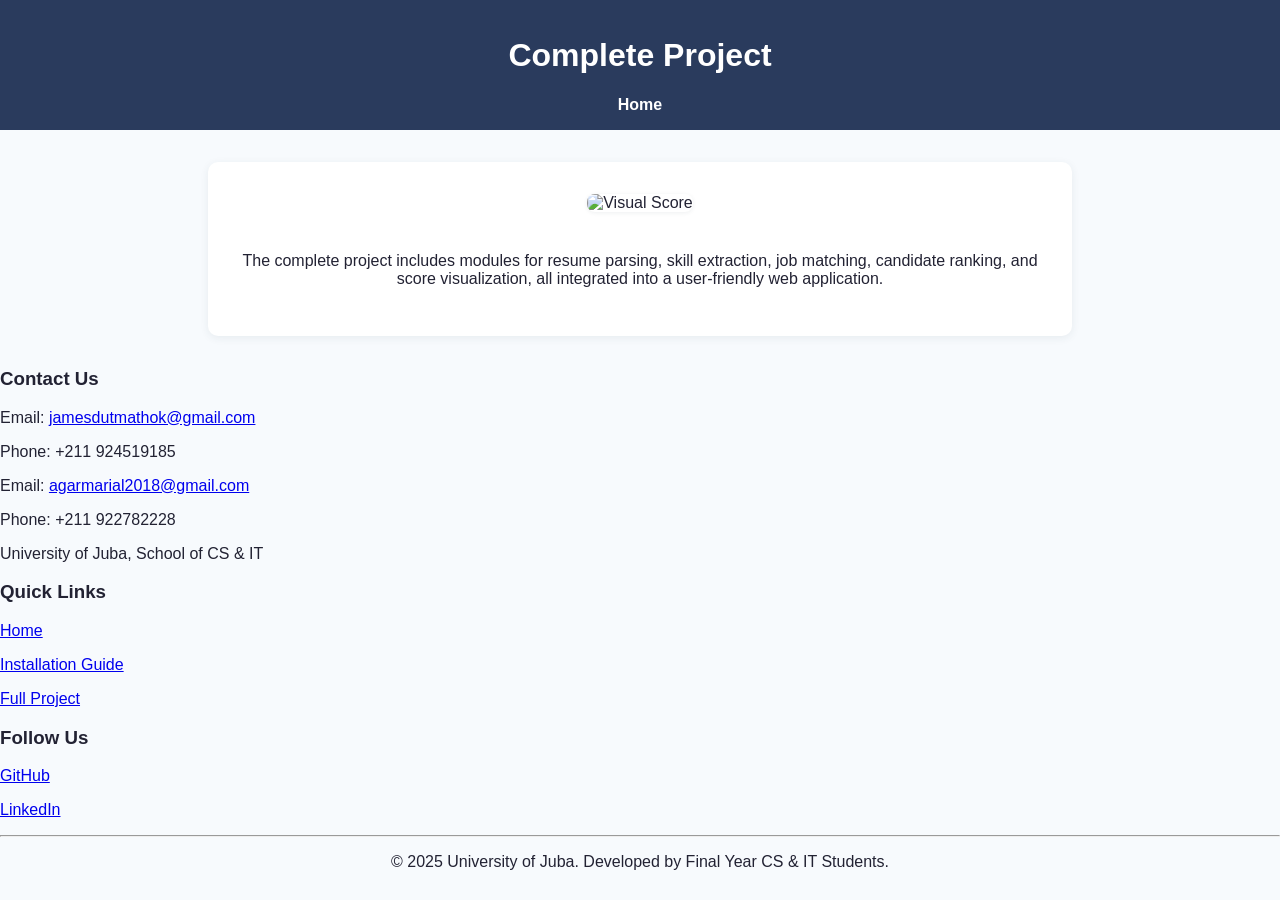
==== complete.html @ c98150ca "Update complete.html Signed-off-by: Ganomanut <jamesdutmathok@gmail.com>" ====
<!DOCTYPE html>
<html lang="en">
<head>
    <meta charset="UTF-8">
    <title>Complete Project</title>
    <link rel="stylesheet" href="style.css">
</head>
<body>
    <header>
        <h1>Complete Project</h1>
        <nav>
            <a href="index.html">Home</a>
        </nav>
    </header>
    <main>
        <img src="images/visualscore.png" alt="Visual Score" class="main-img">
        <p>
            The complete project includes modules for resume parsing, skill extraction, job matching, candidate ranking, and score visualization, all integrated into a user-friendly web application.
        </p>
    </main>
    <script src="script.js"></script>
     <footer>
    <div class="footer-flex">
      <div>
        <h3>Contact Us</h3>
        <p>Email: <a href="mailto:jamesdutmathok@gmail.com">jamesdutmathok@gmail.com</a></p>
        <p>Phone: +211 924519185</p>
        <p>Email: <a href="mailto:agarmarial2018@gmail.com">agarmarial2018@gmail.com</a></p>
        <p>Phone: +211 922782228</p>
        <p>University of Juba, School of CS & IT</p>
      </div>
      <div>
        <h3>Quick Links</h3>
        <p><a href="index.html">Home</a></p>
        <p><a href="install.html">Installation Guide</a></p>
        <p><a href="complete.html">Full Project</a></p>
      </div>
      <div>
        <h3>Follow Us</h3>
        <p><a href="https://github.com/Ganomanut/Updated-AI-Powered-Resume-Analyzer" target="_blank">GitHub</a></p>
        <p><a href="https://www.linkedin.com/" target="_blank">LinkedIn</a></p>
      </div>
    </div>
    <hr />
    <p style="text-align: center;">&copy; 2025 University of Juba. Developed by Final Year CS & IT Students.</p>
  </footer>
</body>
</html>
---- style.css ----
body {
    font-family: Arial, sans-serif;
    background: #f7fafd;
    margin: 0;
    padding: 0;
    color: #223;
}
header {
    background: #2a3b5d;
    color: #fff;
    padding: 1em 0;
    text-align: center;
}
nav a {
    color: #fff;
    margin: 0 10px;
    text-decoration: none;
    font-weight: bold;
}
nav a:hover {
    text-decoration: underline;
}
main {
    max-width: 800px;
    margin: 2em auto;
    background: #fff;
    padding: 2em;
    border-radius: 10px;
    box-shadow: 0 2px 8px rgba(44,62,80,0.08);
    text-align: center;
}
.main-img {
    max-width: 400px;
    width: 100%;
    margin-bottom: 1.5em;
    border-radius: 8px;
    box-shadow: 0 1px 4px rgba(44,62,80,0.08);
}
ul, ol {
    text-align: left;
    margin: 1em auto;
    max-width: 500px;
}
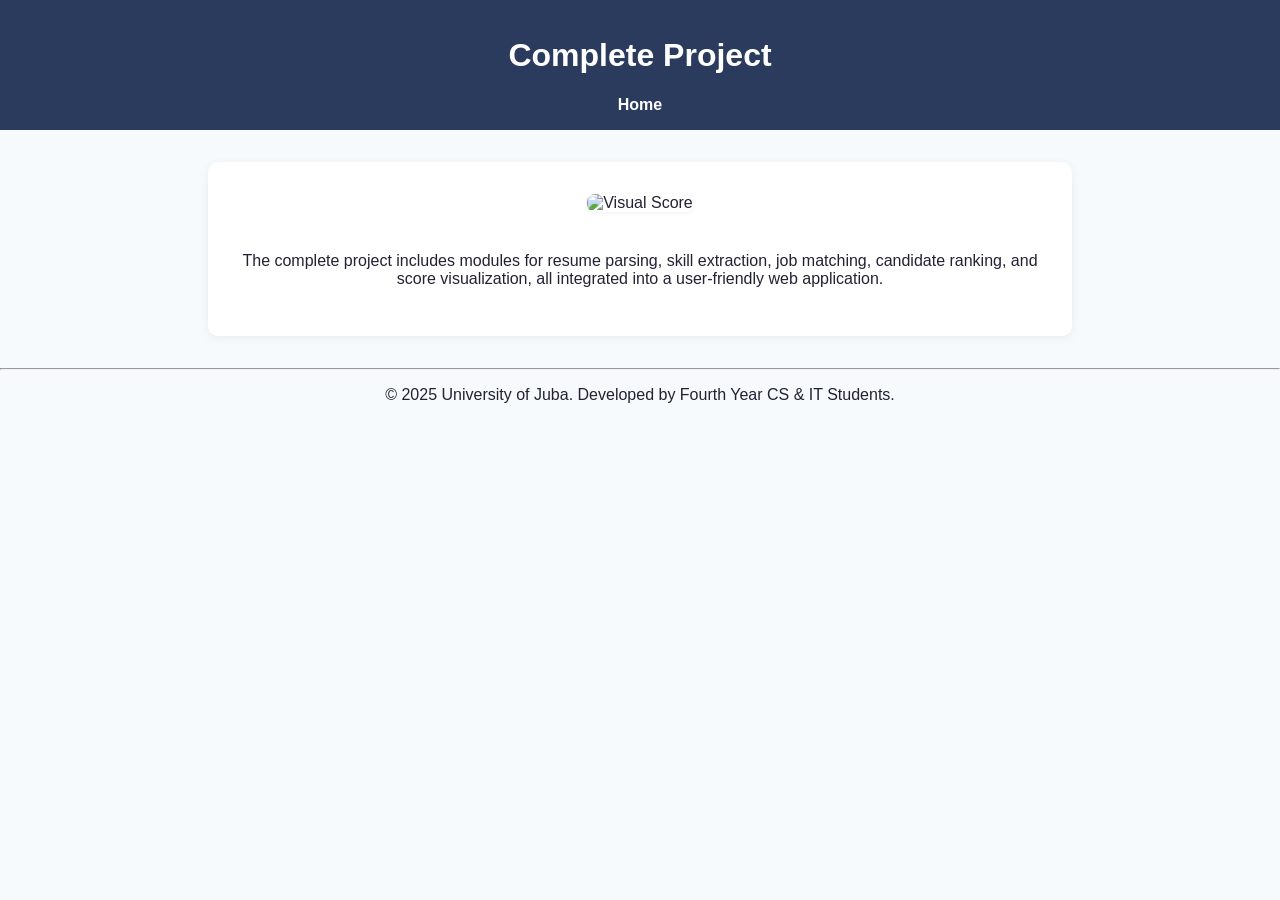
==== commit a89c6181: "Update complete.html Signed-off-by: Ganomanut <jamesdutmathok@gmail.com>" ====
--- a/complete.html
+++ b/complete.html
@@ -21,28 +21,8 @@
     <script src="script.js"></script>
      <footer>
     <div class="footer-flex">
-      <div>
-        <h3>Contact Us</h3>
-        <p>Email: <a href="mailto:jamesdutmathok@gmail.com">jamesdutmathok@gmail.com</a></p>
-        <p>Phone: +211 924519185</p>
-        <p>Email: <a href="mailto:agarmarial2018@gmail.com">agarmarial2018@gmail.com</a></p>
-        <p>Phone: +211 922782228</p>
-        <p>University of Juba, School of CS & IT</p>
-      </div>
-      <div>
-        <h3>Quick Links</h3>
-        <p><a href="index.html">Home</a></p>
-        <p><a href="install.html">Installation Guide</a></p>
-        <p><a href="complete.html">Full Project</a></p>
-      </div>
-      <div>
-        <h3>Follow Us</h3>
-        <p><a href="https://github.com/Ganomanut/Updated-AI-Powered-Resume-Analyzer" target="_blank">GitHub</a></p>
-        <p><a href="https://www.linkedin.com/" target="_blank">LinkedIn</a></p>
-      </div>
-    </div>
     <hr />
-    <p style="text-align: center;">&copy; 2025 University of Juba. Developed by Final Year CS & IT Students.</p>
+    <p style="text-align: center;">&copy; 2025 University of Juba. Developed by Fourth Year CS & IT Students.</p>
   </footer>
 </body>
 </html>
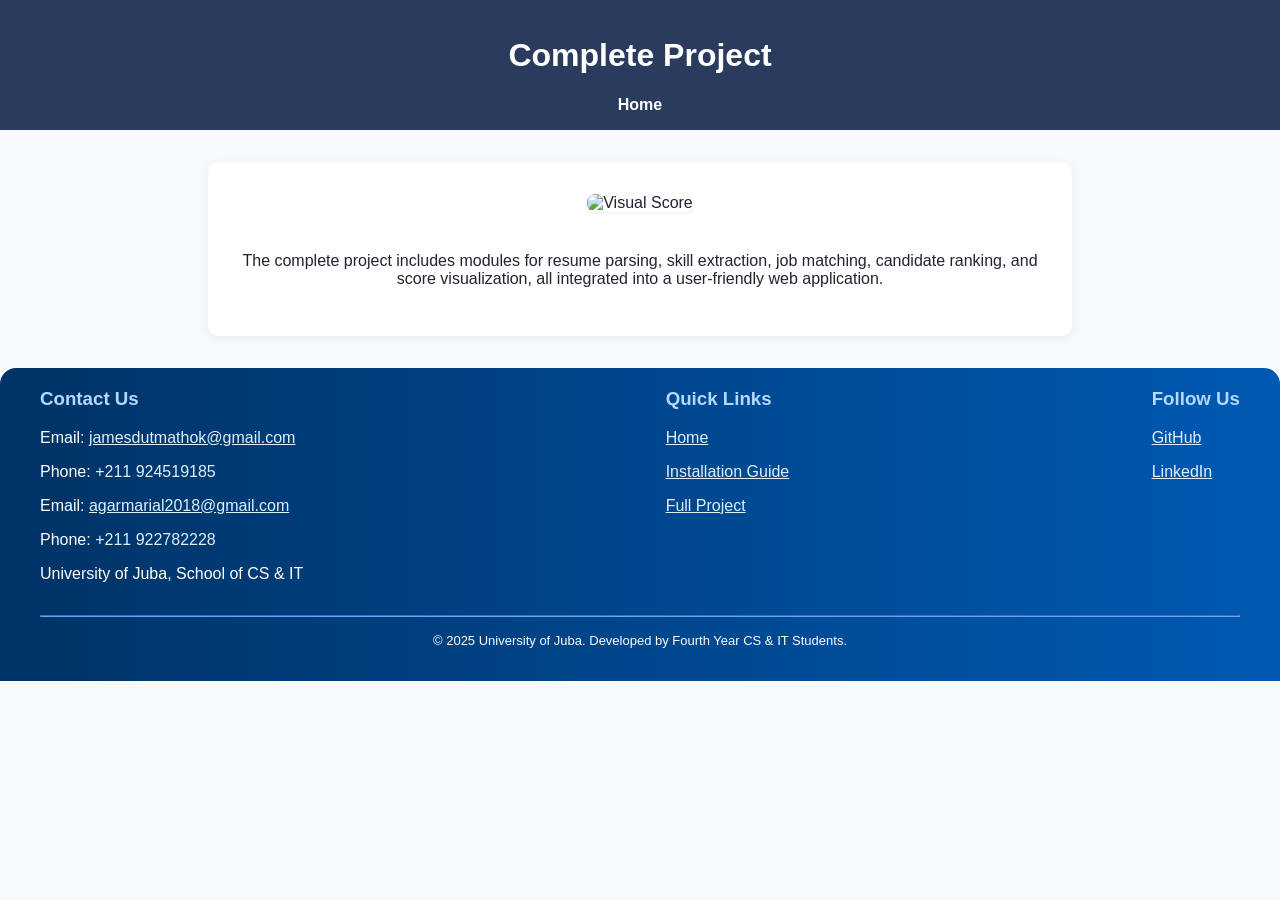
==== commit f4e69d2a: "Update complete.html Signed-off-by: Ganomanut <jamesdutmathok@gmail.com>" ====
--- a/complete.html
+++ b/complete.html
@@ -12,18 +12,43 @@
             <a href="index.html">Home</a>
         </nav>
     </header>
+
     <main>
         <img src="images/visualscore.png" alt="Visual Score" class="main-img">
         <p>
             The complete project includes modules for resume parsing, skill extraction, job matching, candidate ranking, and score visualization, all integrated into a user-friendly web application.
         </p>
     </main>
+
     <script src="script.js"></script>
-     <footer>
-    <div class="footer-flex">
-    <hr />
-    <p style="text-align: center;">&copy; 2025 University of Juba. Developed by Fourth Year CS & IT Students.</p>
-  </footer>
+
+    <footer style="background: linear-gradient(to right, #003366, #0059b3); color: #ffffff; padding: 20px 40px; border-radius: 16px 16px 0 0;">
+      <div style="display: flex; flex-wrap: wrap; justify-content: space-between; gap: 20px;">
+        <div>
+          <h3 style="margin-top: 0; color: #b3d9ff;">Contact Us</h3>
+          <p>Email: <a href="mailto:jamesdutmathok@gmail.com" style="color: #e0f0ff;">jamesdutmathok@gmail.com</a></p>
+          <p>Phone: <span style="color: #e0f0ff;">+211 924519185</span></p>
+          <p>Email: <a href="mailto:agarmarial2018@gmail.com" style="color: #e0f0ff;">agarmarial2018@gmail.com</a></p>
+          <p>Phone: <span style="color: #e0f0ff;">+211 922782228</span></p>
+          <p>University of Juba, School of CS & IT</p>
+        </div>
+
+        <div>
+          <h3 style="margin-top: 0; color: #b3d9ff;">Quick Links</h3>
+          <p><a href="index.html" style="color: #e0f0ff;">Home</a></p>
+          <p><a href="install.html" style="color: #e0f0ff;">Installation Guide</a></p>
+          <p><a href="complete.html" style="color: #e0f0ff;">Full Project</a></p>
+        </div>
+
+        <div>
+          <h3 style="margin-top: 0; color: #b3d9ff;">Follow Us</h3>
+          <p><a href="https://github.com/Ganomanut/Updated-AI-Powered-Resume-Analyzer" target="_blank" style="color: #e0f0ff;">GitHub</a></p>
+          <p><a href="https://www.linkedin.com/" target="_blank" style="color: #e0f0ff;">LinkedIn</a></p>
+        </div>
+      </div>
+
+      <hr style="margin: 16px 0; border-color: #66a3ff;" />
+      <p style="text-align: center; font-size: 13px;">&copy; 2025 University of Juba. Developed by Fourth Year CS & IT Students.</p>
+    </footer>
 </body>
 </html>
-
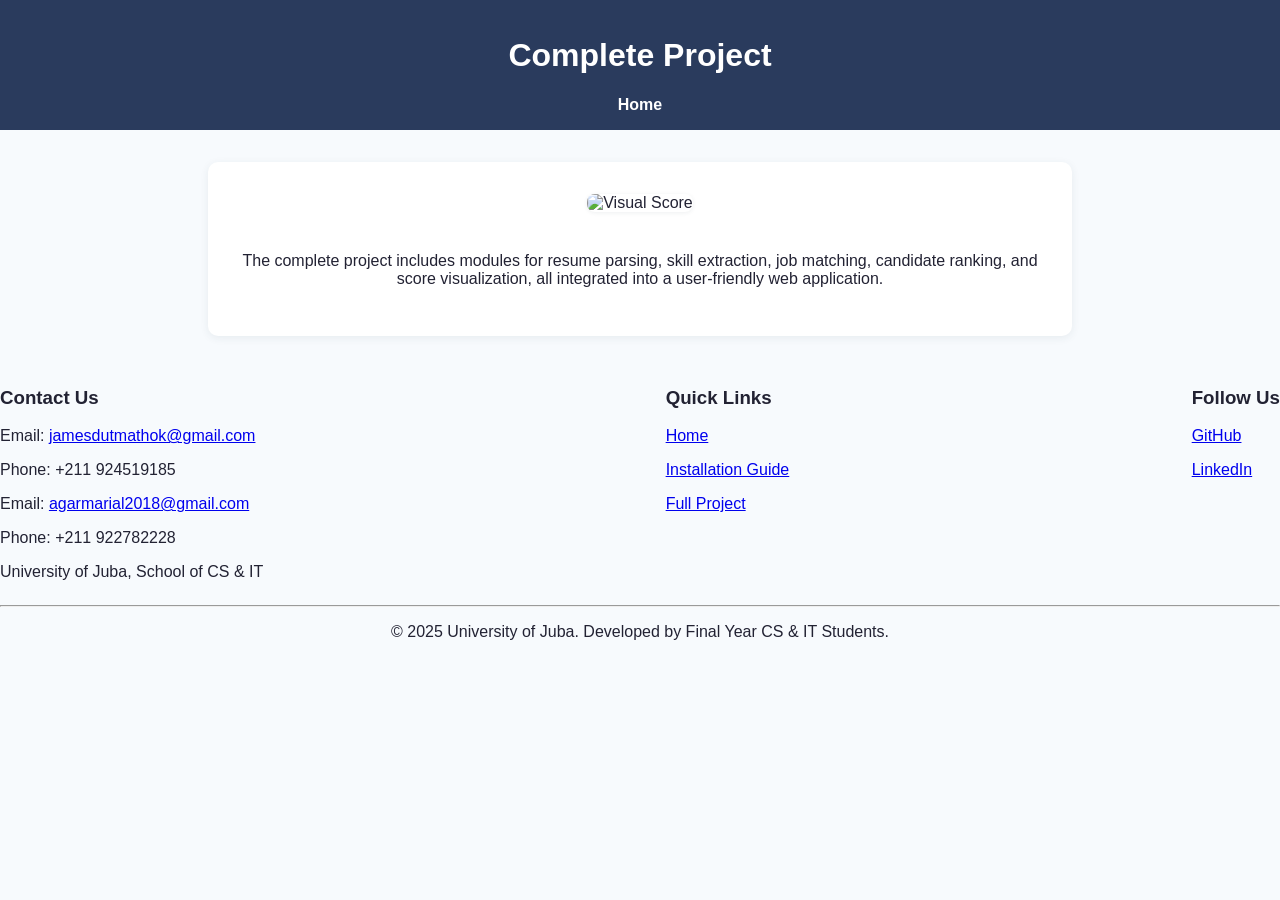
==== commit c8fedd06: "Update complete.html Signed-off-by: gano1995 <ganouchan56@gmail.com>" ====
--- a/complete.html
+++ b/complete.html
@@ -20,35 +20,30 @@
         </p>
     </main>
 
-    <script src="script.js"></script>
-
-    <footer style="background: linear-gradient(to right, #003366, #0059b3); color: #ffffff; padding: 20px 40px; border-radius: 16px 16px 0 0;">
+    <footer>
       <div style="display: flex; flex-wrap: wrap; justify-content: space-between; gap: 20px;">
         <div>
-          <h3 style="margin-top: 0; color: #b3d9ff;">Contact Us</h3>
-          <p>Email: <a href="mailto:jamesdutmathok@gmail.com" style="color: #e0f0ff;">jamesdutmathok@gmail.com</a></p>
-          <p>Phone: <span style="color: #e0f0ff;">+211 924519185</span></p>
-          <p>Email: <a href="mailto:agarmarial2018@gmail.com" style="color: #e0f0ff;">agarmarial2018@gmail.com</a></p>
-          <p>Phone: <span style="color: #e0f0ff;">+211 922782228</span></p>
+          <h3>Contact Us</h3>
+          <p>Email: <a href="mailto:jamesdutmathok@gmail.com">jamesdutmathok@gmail.com</a></p>
+          <p>Phone: +211 924519185</p>
+          <p>Email: <a href="mailto:agarmarial2018@gmail.com">agarmarial2018@gmail.com</a></p>
+          <p>Phone: +211 922782228</p>
           <p>University of Juba, School of CS & IT</p>
         </div>
-
         <div>
-          <h3 style="margin-top: 0; color: #b3d9ff;">Quick Links</h3>
-          <p><a href="index.html" style="color: #e0f0ff;">Home</a></p>
-          <p><a href="install.html" style="color: #e0f0ff;">Installation Guide</a></p>
-          <p><a href="complete.html" style="color: #e0f0ff;">Full Project</a></p>
+          <h3>Quick Links</h3>
+          <p><a href="index.html">Home</a></p>
+          <p><a href="install.html">Installation Guide</a></p>
+          <p><a href="complete.html">Full Project</a></p>
         </div>
-
         <div>
-          <h3 style="margin-top: 0; color: #b3d9ff;">Follow Us</h3>
-          <p><a href="https://github.com/Ganomanut/Updated-AI-Powered-Resume-Analyzer" target="_blank" style="color: #e0f0ff;">GitHub</a></p>
-          <p><a href="https://www.linkedin.com/" target="_blank" style="color: #e0f0ff;">LinkedIn</a></p>
+          <h3>Follow Us</h3>
+          <p><a href="https://github.com/Ganomanut/Updated-AI-Powered-Resume-Analyzer" target="_blank">GitHub</a></p>
+          <p><a href="https://www.linkedin.com/" target="_blank">LinkedIn</a></p>
         </div>
       </div>
-
-      <hr style="margin: 16px 0; border-color: #66a3ff;" />
-      <p style="text-align: center; font-size: 13px;">&copy; 2025 University of Juba. Developed by Fourth Year CS & IT Students.</p>
+      <hr />
+      <p style="text-align: center;">&copy; 2025 University of Juba. Developed by Final Year CS & IT Students.</p>
     </footer>
 </body>
 </html>
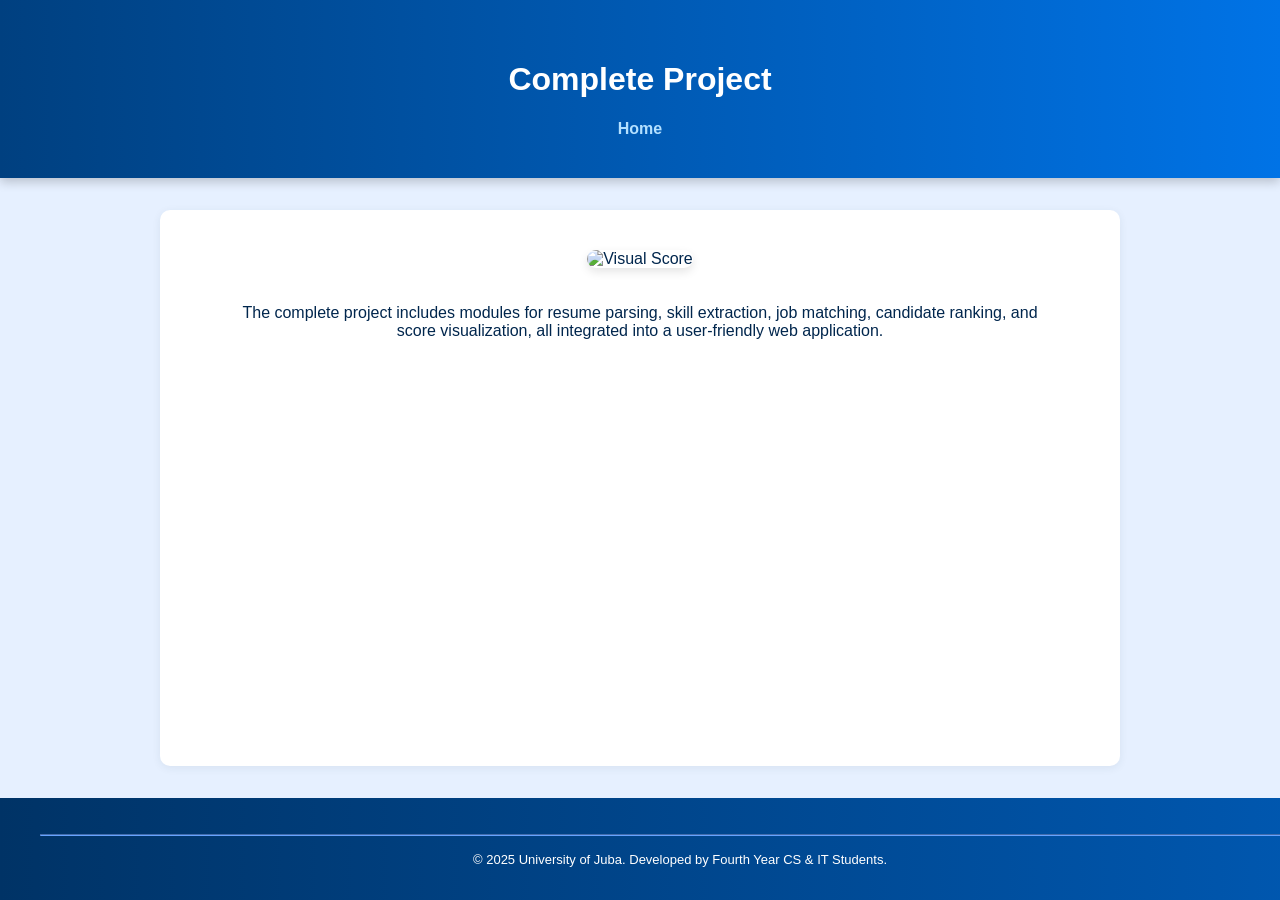
==== commit bb568489: "Update complete.html Signed-off-by: Ganomanut <jamesdutmathok@gmail.com>" ====
--- a/complete.html
+++ b/complete.html
@@ -1,49 +1,83 @@
 <!DOCTYPE html>
 <html lang="en">
 <head>
-    <meta charset="UTF-8">
-    <title>Complete Project</title>
-    <link rel="stylesheet" href="style.css">
+  <meta charset="UTF-8" />
+  <title>Complete Project</title>
+  <link rel="stylesheet" href="style.css" />
+  <style>
+    html, body {
+      height: 100%;
+      margin: 0;
+      padding: 0;
+      font-family: 'Segoe UI', Tahoma, Geneva, Verdana, sans-serif;
+      background-color: #e6f0ff;
+      color: #00264d;
+      display: flex;
+      flex-direction: column;
+    }
+    header {
+      background: linear-gradient(to right, #004080, #0073e6);
+      color: #fff;
+      text-align: center;
+      padding: 40px 80px;
+      box-shadow: 0 4px 10px rgba(0, 0, 0, 0.2);
+    }
+    nav a {
+      color: #b3e0ff;
+      margin: 0 10px;
+      text-decoration: none;
+      font-weight: bold;
+    }
+    nav a:hover {
+      text-decoration: underline;
+    }
+    main {
+      padding: 40px 80px;
+      flex: 1;
+    }
+    .main-img {
+      max-width: 100%;
+      height: auto;
+      border-radius: 12px;
+      box-shadow: 0 4px 10px rgba(0, 0, 0, 0.1);
+      margin-bottom: 20px;
+    }
+    footer {
+      background: linear-gradient(to right, #003366, #0059b3);
+      color: #ffffff;
+      padding: 20px 40px;
+      width: 100%;
+    }
+    footer p {
+      text-align: center;
+      font-size: 13px;
+    }
+    footer hr {
+      margin: 16px 0;
+      border-color: #66a3ff;
+    }
+  </style>
 </head>
 <body>
-    <header>
-        <h1>Complete Project</h1>
-        <nav>
-            <a href="index.html">Home</a>
-        </nav>
-    </header>
 
-    <main>
-        <img src="images/visualscore.png" alt="Visual Score" class="main-img">
-        <p>
-            The complete project includes modules for resume parsing, skill extraction, job matching, candidate ranking, and score visualization, all integrated into a user-friendly web application.
-        </p>
-    </main>
+  <header>
+    <h1>Complete Project</h1>
+    <nav>
+      <a href="index.html">Home</a>
+    </nav>
+  </header>
 
-    <footer>
-      <div style="display: flex; flex-wrap: wrap; justify-content: space-between; gap: 20px;">
-        <div>
-          <h3>Contact Us</h3>
-          <p>Email: <a href="mailto:jamesdutmathok@gmail.com">jamesdutmathok@gmail.com</a></p>
-          <p>Phone: +211 924519185</p>
-          <p>Email: <a href="mailto:agarmarial2018@gmail.com">agarmarial2018@gmail.com</a></p>
-          <p>Phone: +211 922782228</p>
-          <p>University of Juba, School of CS & IT</p>
-        </div>
-        <div>
-          <h3>Quick Links</h3>
-          <p><a href="index.html">Home</a></p>
-          <p><a href="install.html">Installation Guide</a></p>
-          <p><a href="complete.html">Full Project</a></p>
-        </div>
-        <div>
-          <h3>Follow Us</h3>
-          <p><a href="https://github.com/Ganomanut/Updated-AI-Powered-Resume-Analyzer" target="_blank">GitHub</a></p>
-          <p><a href="https://www.linkedin.com/" target="_blank">LinkedIn</a></p>
-        </div>
-      </div>
-      <hr />
-      <p style="text-align: center;">&copy; 2025 University of Juba. Developed by Final Year CS & IT Students.</p>
-    </footer>
+  <main>
+    <img src="images/visualscore.png" alt="Visual Score" class="main-img" />
+    <p>
+      The complete project includes modules for resume parsing, skill extraction, job matching, candidate ranking, and score visualization, all integrated into a user-friendly web application.
+    </p>
+  </main>
+
+  <footer>
+    <hr />
+    <p>&copy; 2025 University of Juba. Developed by Fourth Year CS & IT Students.</p>
+  </footer>
+
 </body>
 </html>
